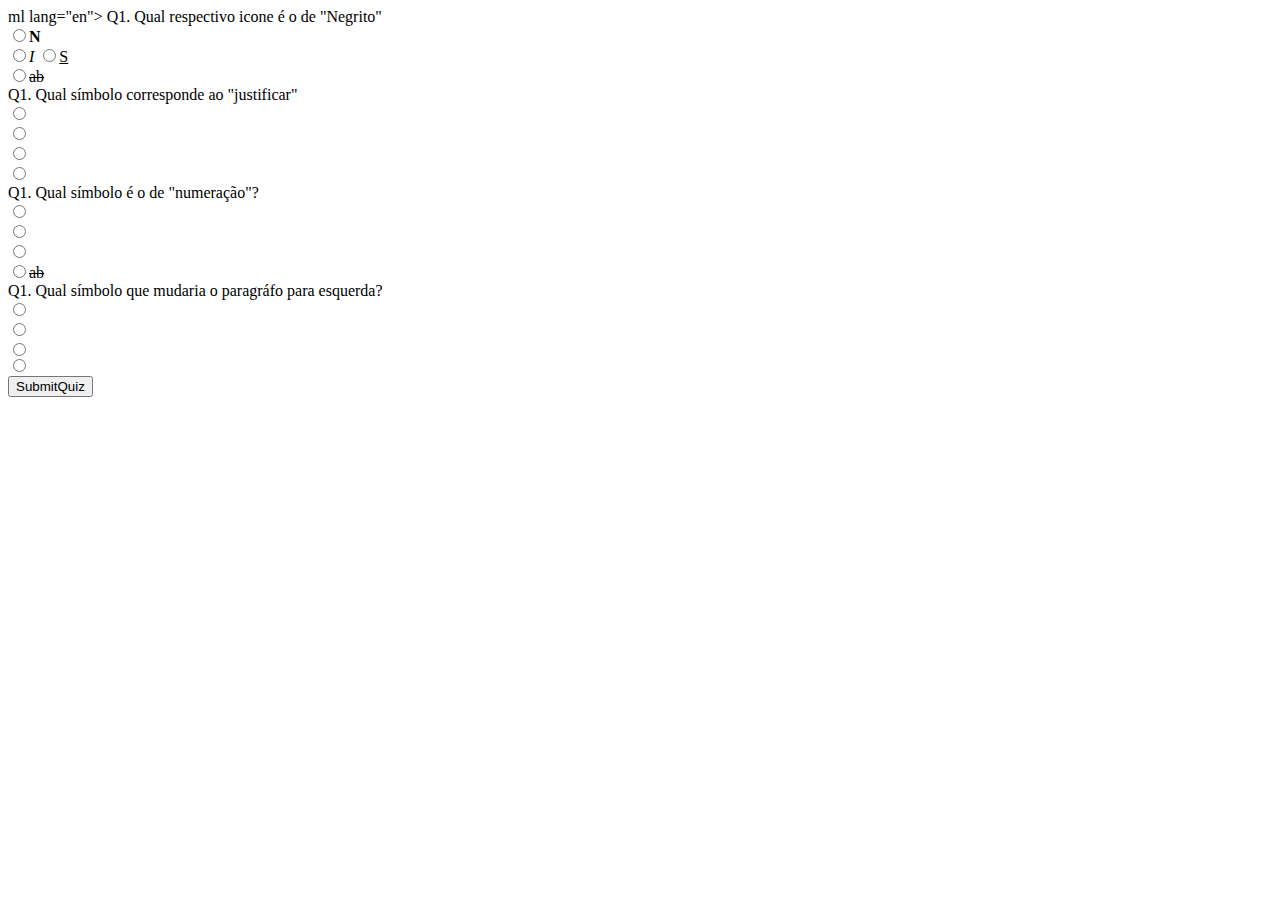
==== Quiz Gatito.html @ 826f6a92 "Create Quiz Gatito.html" ====
ml lang="en">
<head>
    <meta charset="UTF-8">
    <meta http-equiv="X-UA-Compatible" content="IE=edge">
    <meta name="viewport" content="width=device-width, initial-scale=1.0">
    <link rel="stylesheet" href="https://cdnjs.cloudflare.com/ajax/libs/font-awesome/4.7.0/css/font-awesome.min.css">
     <link rel="stylesheet" href="https://cdnjs.cloudflare.com/ajax/libs/font-awesome/6.2.0/css/all.min.css"
    integrity="sha512-xh6O/CkQoPOWDdYTDqeRdPCVd1SpvCA9XXcUnZS2FmJNp1coAFzvtCN9BmamE+4aHK8yyUHUSCcJHgXloTyT2A=="
    crossorigin="anonymous" referrerpolicy="no-referrer" />
    <link rel="stylesheet" href="style.css">
    <title>Quiz do gatito sapeca</title>
</head>
<body>
Q1. Qual respectivo icone é o de "Negrito"<br>
<input type="radio" name="question1" id="correct1"><b>N</b> <br>
<input type="radio" name="question1"><i>I</i> <!DOCTYPE html>
<ht<br>
<input type="radio" name="question1"><U>S</U> <br>
<input type="radio" name="question1"><S>ab</S> <br>

Q1. Qual símbolo corresponde ao "justificar"<br>
<input type="radio" name="question2" ><i class="fa-solid fa-align-right"></i> <br>
<input type="radio" name="question2"><i class="fa-solid fa-align-left"></i> <br>
<input type="radio" name="question2" id="correct2"><i class="fa-solid fa-align-justify"></i> <br>
<input type="radio" name="question2"><i class="fa-solid fa-align-center"></i> <br>

Q1. Qual símbolo é o de "numeração"?<br>
<input type="radio" name="question3" ><i class="fa-solid fa-list-ul"></i> <br>
<input type="radio" name="question3"id="correct3"><i class="fa-solid fa-list-ol"></i> <br>
<input type="radio" name="question3"><i class="fa-solid fa-font"></i> <br>
<input type="radio" name="question3"><S>ab</S> <br>

Q1. Qual símbolo que mudaria o paragráfo para esquerda?<br>
<input type="radio" name="question4" ><i class="fa-solid fa-font"></i> <br>
<input type="radio" name="question4"id="correct4"><i class="fa-solid fa-list-ul"></i> <br>
<input type="radio" name="question4"><i class="fa-solid fa-border-all"></i> <br>
<input type="radio" name="question4"><i class="fa-solid fa-paragraph"></i> <br>

<input type="submit" name="submit" value="SubmitQuiz" onClick="result()">
<script type="text/javascript">
function result()
{
	var score=0;
	if(document.getElementById('correct1').checked)
		{	score++;
		}
	if(document.getElementById('correct2').checked)
		{	score++;
		}
	if(document.getElementById('correct3').checked)
		{	score++;
		}
 alert("Your score is:"+score);
 // to print on browser
 // document.write("Your score is:"+score);
}
</script>

</body>
</html>
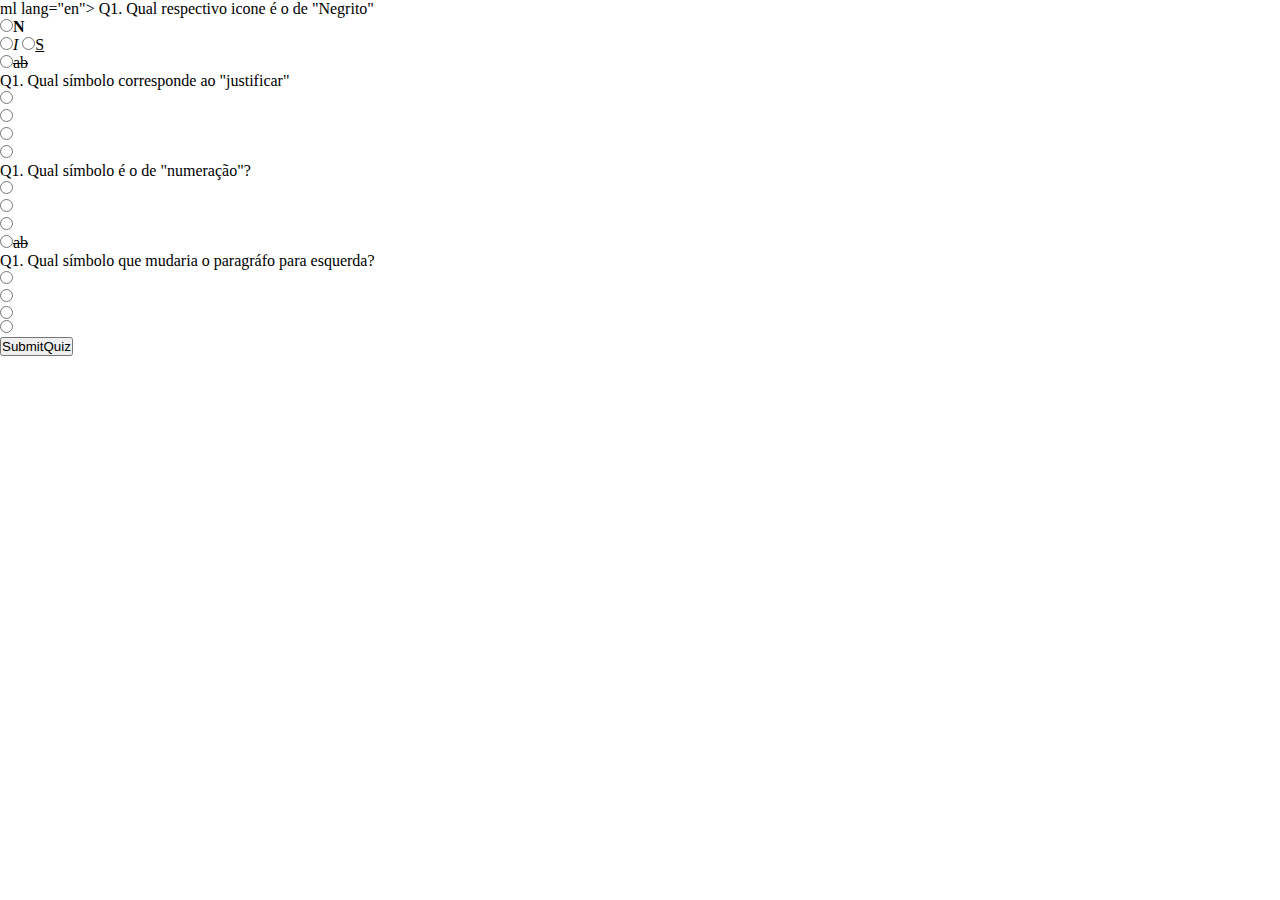
==== commit 9aecf79d: "Merge pull request #1 from PlopesK/main" ====
--- a/Quiz Gatito.html
+++ b/Quiz Gatito.html
@@ -32,9 +32,9 @@
 
 Q1. Qual símbolo que mudaria o paragráfo para esquerda?<br>
 <input type="radio" name="question4" ><i class="fa-solid fa-font"></i> <br>
-<input type="radio" name="question4"id="correct4"><i class="fa-solid fa-list-ul"></i> <br>
+<input type="radio" name="question4"><i class="fa-solid fa-list-ul"></i> <br>
 <input type="radio" name="question4"><i class="fa-solid fa-border-all"></i> <br>
-<input type="radio" name="question4"><i class="fa-solid fa-paragraph"></i> <br>
+<input type="radio" name="question4"id="correct4"><i class="fa-solid fa-paragraph"></i> <br>
 
 <input type="submit" name="submit" value="SubmitQuiz" onClick="result()">
 <script type="text/javascript">
@@ -50,9 +50,10 @@
 	if(document.getElementById('correct3').checked)
 		{	score++;
 		}
- alert("Your score is:"+score);
- // to print on browser
- // document.write("Your score is:"+score);
+	if(document.getElementById('correct4').checked)
+		{	score++;
+		}
+ alert("Your score is: "+score);
 }
 </script>
 
--- a/style.css
+++ b/style.css
@@ -0,0 +1,61 @@
+html {
+  scroll-behavior: smooth;
+  overflow-x: clip;
+  overscroll-behavior: none;
+}
+
+* {
+  box-sizing: border-box;
+  padding: 0;
+  margin: 0;
+}
+
+a {
+  text-decoration: none;
+  font-weight: bold;
+}
+
+header {
+  width: 100%;
+  height: 10vh;
+  top: 0;
+  display: flex;
+  align-items: center;
+  justify-content: center;
+  position: static;
+  background-color: #011f4b;
+  color: white;
+  margin-bottom: 100px;
+}
+
+.options {
+  display: flex;
+  align-items: center;
+  justify-content: space-around;
+}
+
+button {
+  display: flex;
+  align-items: center;
+  justify-content: center;
+  cursor: pointer;
+  font-size: 2.5vh;
+  width: 20vh;
+  height: 10vh;
+  background-color: #005b96;
+  border: 1px solid transparent;
+  border-radius: 0.7vh;
+  color: white;
+  z-index: 4;
+}
+
+footer {
+  padding: 30px;
+  width: 100%;
+  height: 100%;
+  margin-top: 100px;
+  text-align: center;
+  position: static;
+  color: white;
+  background-color: #03396c;
+}
